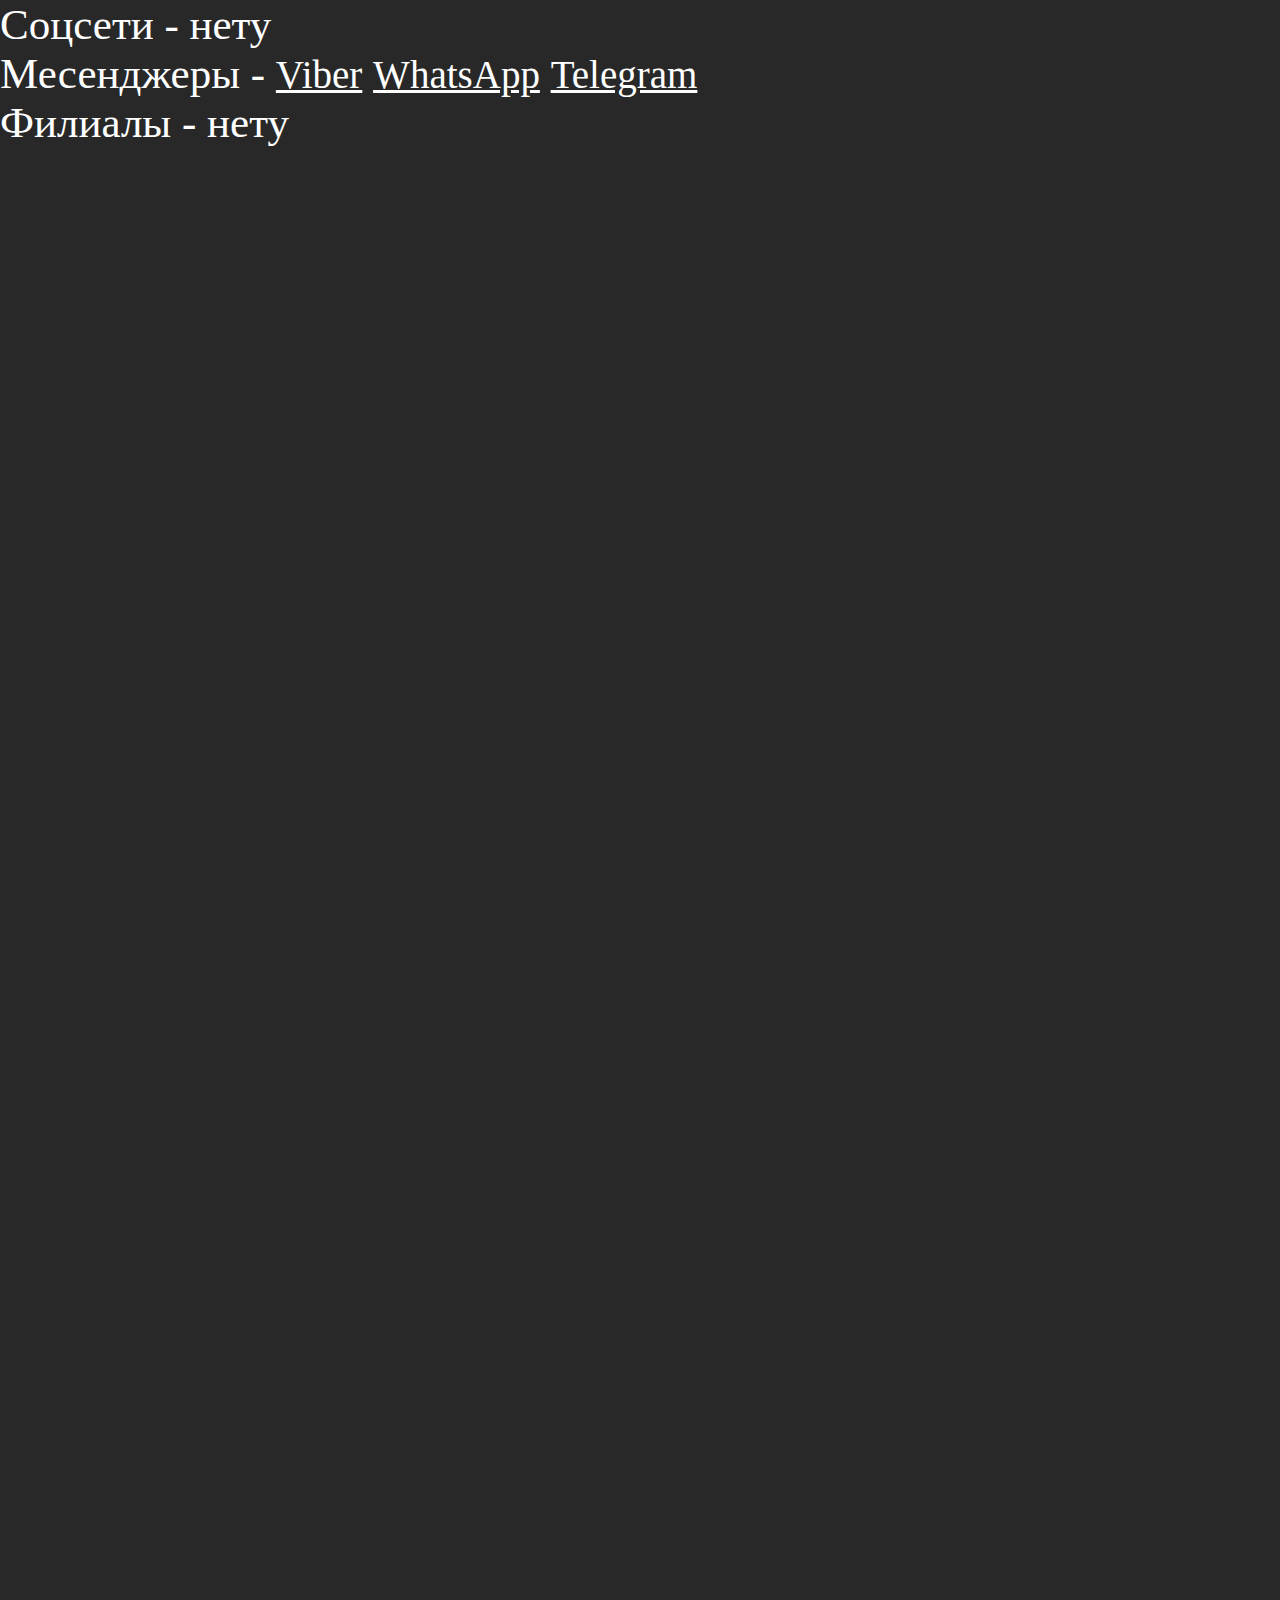
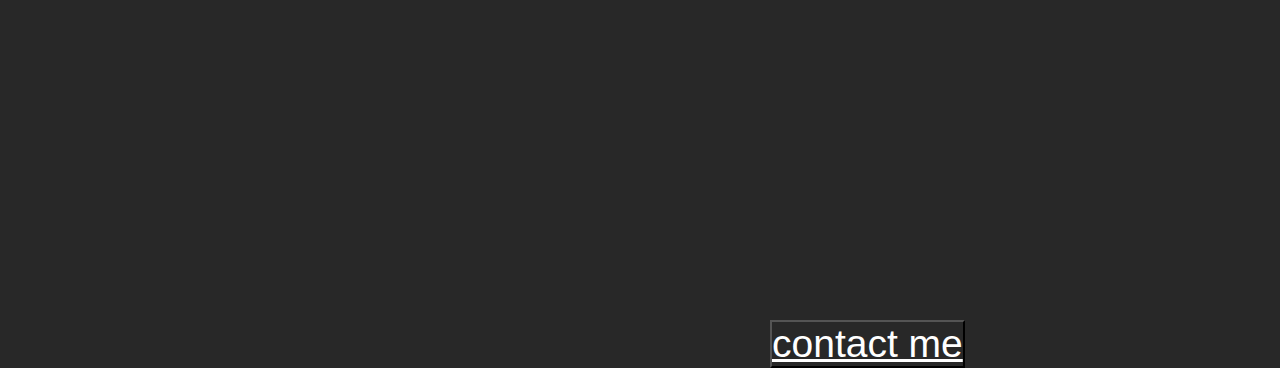
==== contact me.html @ 96a44a1d "Add files via upload" ====
<!DOCTYPE html>
<html lang="en">
<head>
    <meta charset="UTF-8">
     <title>contact me</title>
     <link rel="stylesheet" href="style.css">
     <style>
        .text{
            font-size: 43px;
            color: white;
        }
        img{
            height: 540px;
        }
        button{
    position: absolute;

    top: 1920px;
    left: 770px;
    background-color: #282828;
    width: auto;
    height: auto; 
    font-size: 20px;
    color: #000;
}
a{
    color: white;
}      
     </style>
</head>
<body>
    <div class="text">
Соцсети - нету
<p></p>
Месенджеры - <a href="tel:+37256050224">Viber</a> <a href="tel:+37256050224">WhatsApp</a> <a href="tel:+37256050224">Telegram</a>
<p></p>
Филиалы - нету        
    </div>


<button><a href="contact me.html">contact me</a></button>

</body>
</html>
---- style.css ----
*{
    color: white;
    padding: 0;
    margin: 0;
    background-color: #282828;
}
.one{
    position: absolute;
    top: 20px;
    left: 10px;
}
.menu{

    width: auto;
    height: 19px;
}
button{
    
    width: auto;
    height: 19px; 
}
a{
    width: auto;
    font-size: 39px;
}

.click{
    opacity: 0;
    width: 135px;
    height: 95px;
    position: absolute;
    left: 784px;
top: 0px;
background-color: blue;
}
img{
    display: block;
    margin-left: auto;
    margin-right: auto; }
    #btn1{
        opacity: 0;
        font-size: 100px;
        height: 100px;
        width: 400px;
        position: absolute;
        top: 1619px;
        left: 16px;
    }
    #btn2{
        opacity: 0;
        font-size: 100px;
        height: 100px;
        width: 330px;
        position: absolute;
        top: 1619px;
        left: 564px;
    }
    #a1{
        opacity: 0;
        font-size: 100px;
        height: 100px;
        width: 400px;
        position: absolute;
        top: 15px;
        left: 16px;
    }
    #a2{
        opacity: 0;
        font-size: 100px;
        height: 100px;
        width: 400px;
        position: absolute;
        top: 10px;
        left: 14px;
    }
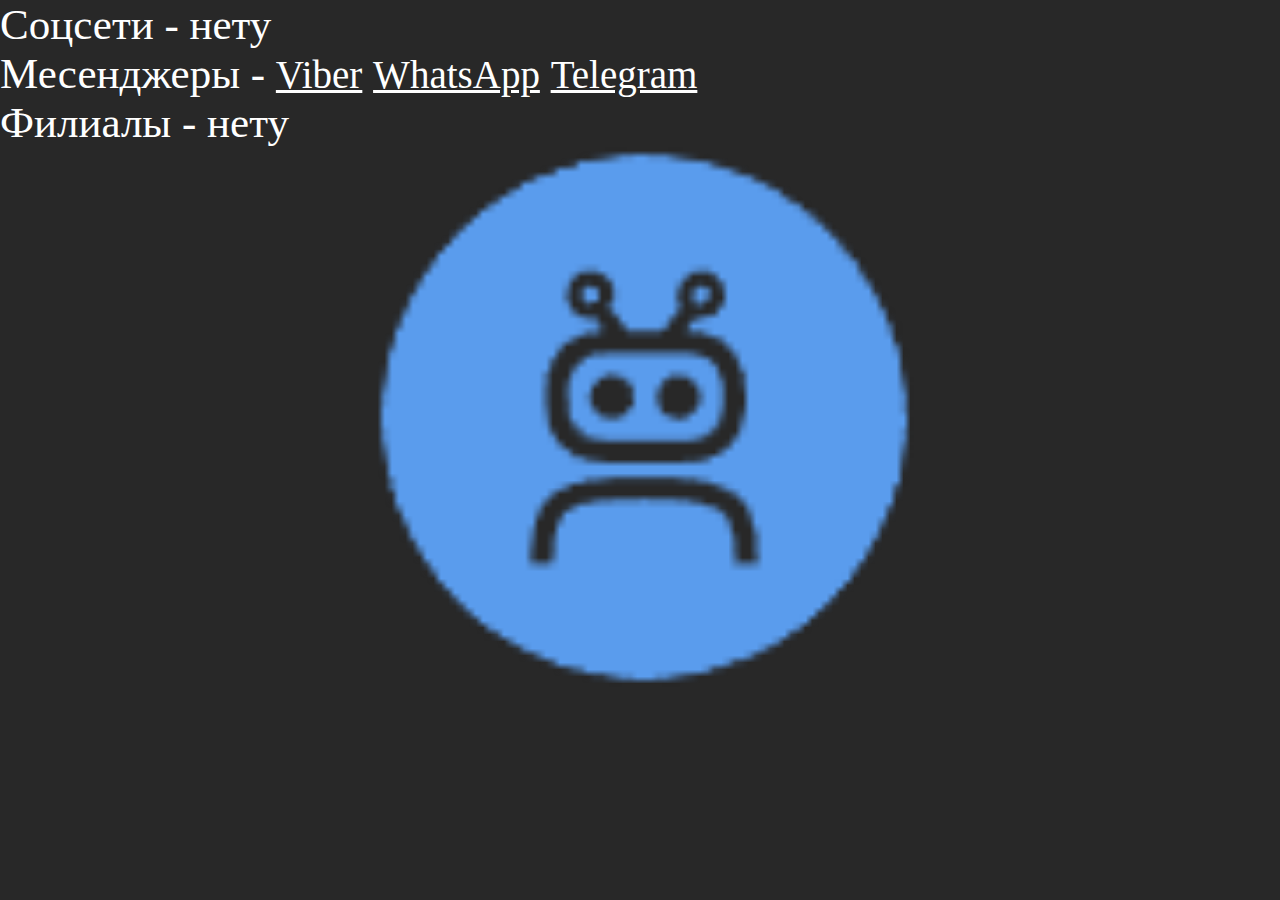
==== commit d7ef0ad6: "Update contact me.html" ====
--- a/contact me.html
+++ b/contact me.html
@@ -39,8 +39,7 @@
 Филиалы - нету        
     </div>
 
-
-<button><a href="contact me.html">contact me</a></button>
+<a href="contact me.html"><img src="images/bot.png" alt=""></a>
 
 </body>
-</html>+</html>
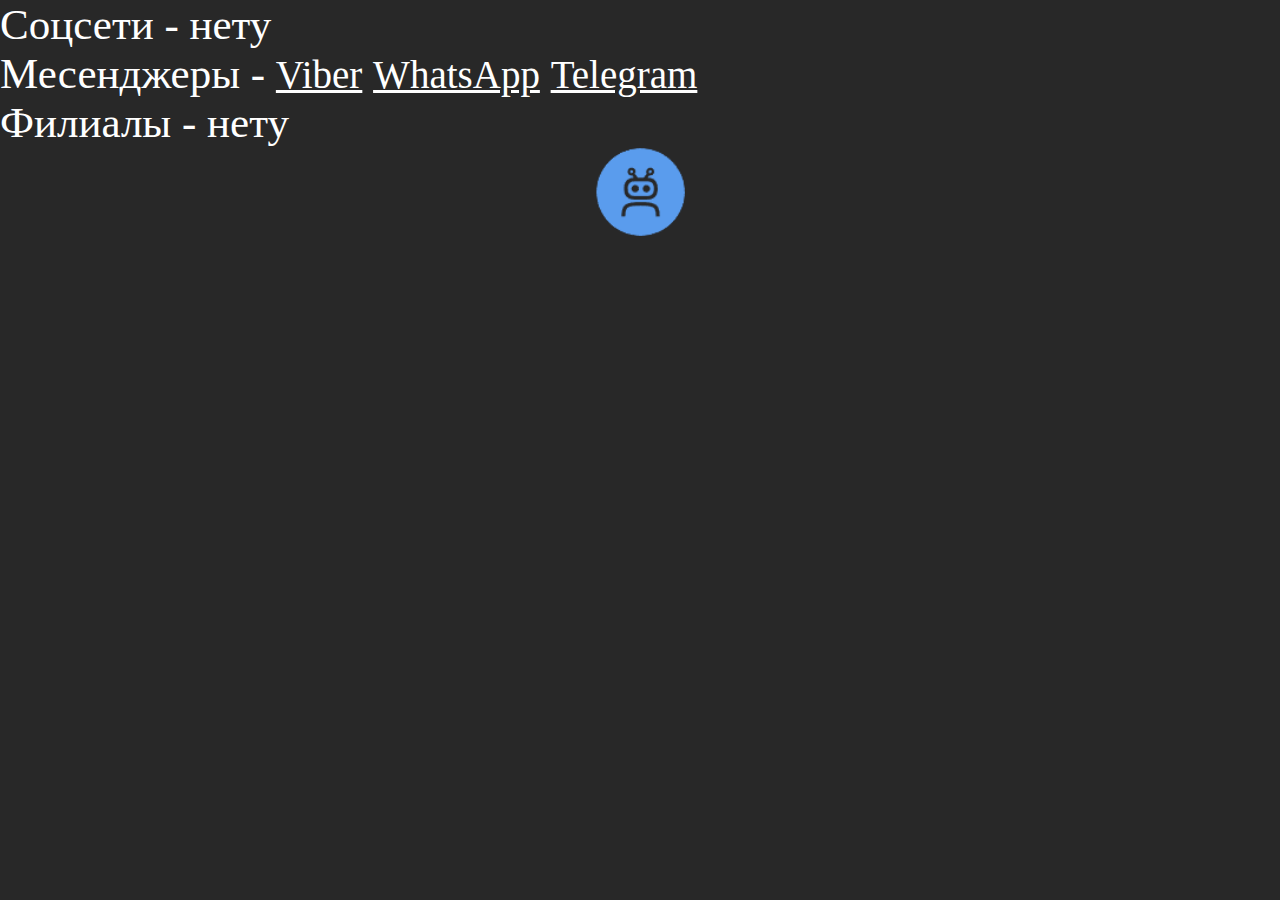
==== commit 950dd56b: "Update contact me.html" ====
--- a/contact me.html
+++ b/contact me.html
@@ -12,7 +12,7 @@
             color: white;
         }
         img{
-            height: 540px;
+            height: 90px;
         }
         button{
     position: absolute;
@@ -39,7 +39,7 @@
 Филиалы - нету        
     </div>
 
-<a href="contact me.html"><img src="images/bot.png" alt=""></a>
+<a href="https://telegram.me/Easily_IT_bot"><img src="images/bot.png" alt=""></a>
 
 </body>
 </html>
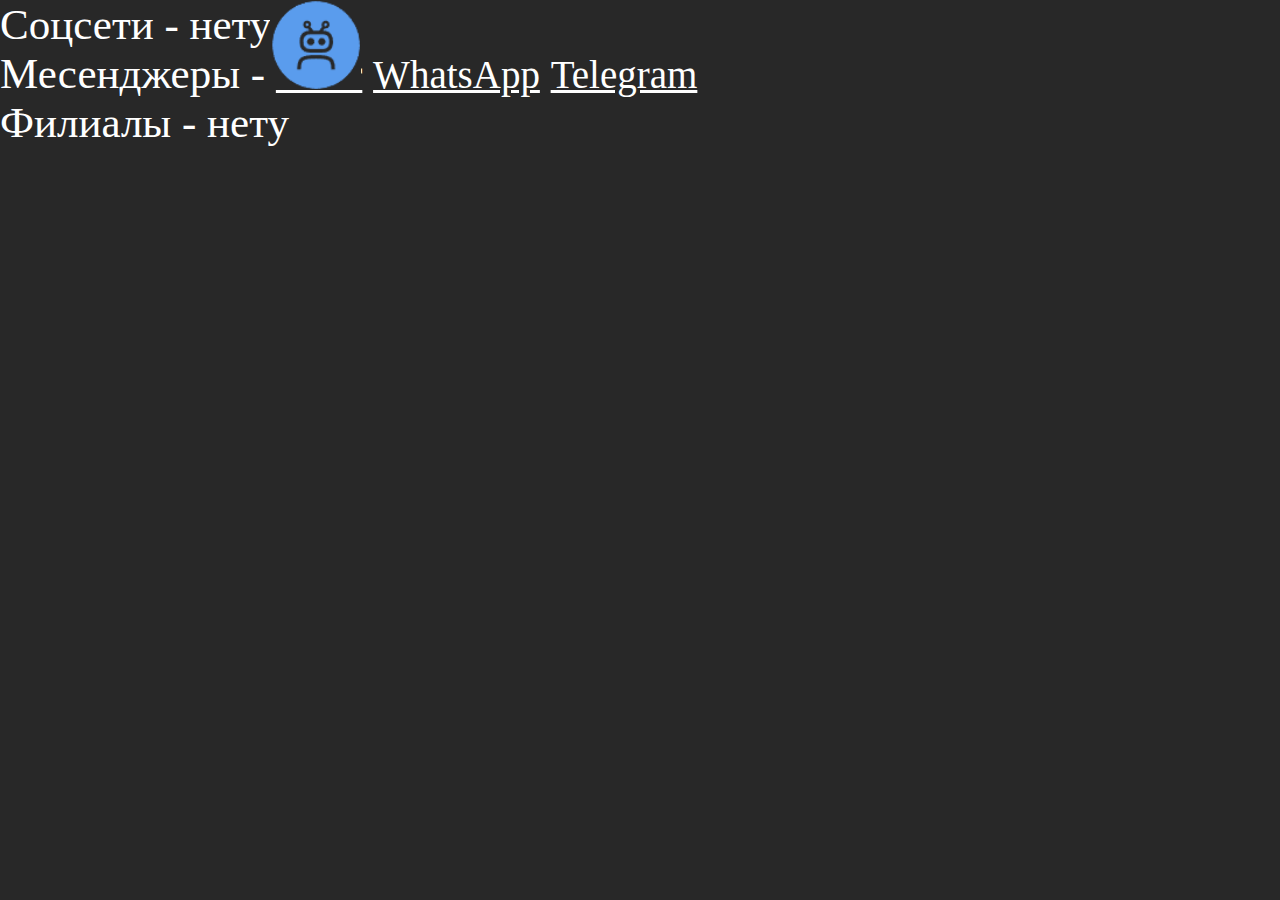
==== commit 680aed79: "Update contact me.html" ====
--- a/contact me.html
+++ b/contact me.html
@@ -12,6 +12,7 @@
             color: white;
         }
         img{
+            
             height: 90px;
         }
         button{
@@ -27,7 +28,11 @@
 }
 a{
     color: white;
-}      
+}   
+         .link{
+              position: absolute;
+             top:0px;
+             left: 270px;
      </style>
 </head>
 <body>
@@ -39,7 +44,7 @@
 Филиалы - нету        
     </div>
 
-<a href="https://telegram.me/Easily_IT_bot"><img src="images/bot.png" alt=""></a>
+<div class="link"><a href="https://telegram.me/Easily_IT_bot"><img src="images/bot.png" alt=""></a></div>
 
 </body>
 </html>
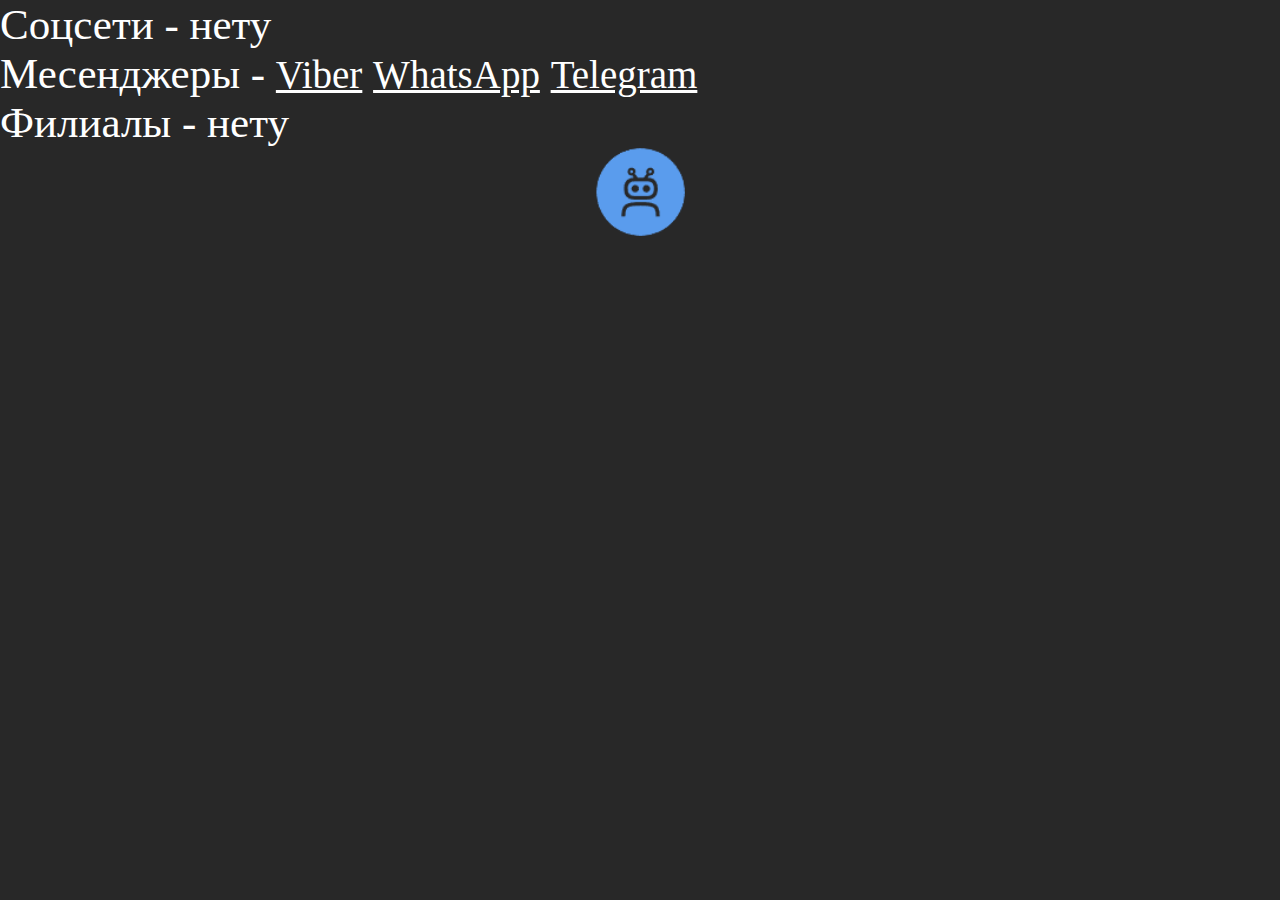
==== commit 525db2ee: "Update contact me.html" ====
--- a/contact me.html
+++ b/contact me.html
@@ -15,6 +15,7 @@
             
             height: 90px;
         }
+         
         button{
     position: absolute;
 
@@ -29,10 +30,7 @@
 a{
     color: white;
 }   
-         .link{
-              position: absolute;
-             top:0px;
-             left: 270px;
+
      </style>
 </head>
 <body>
